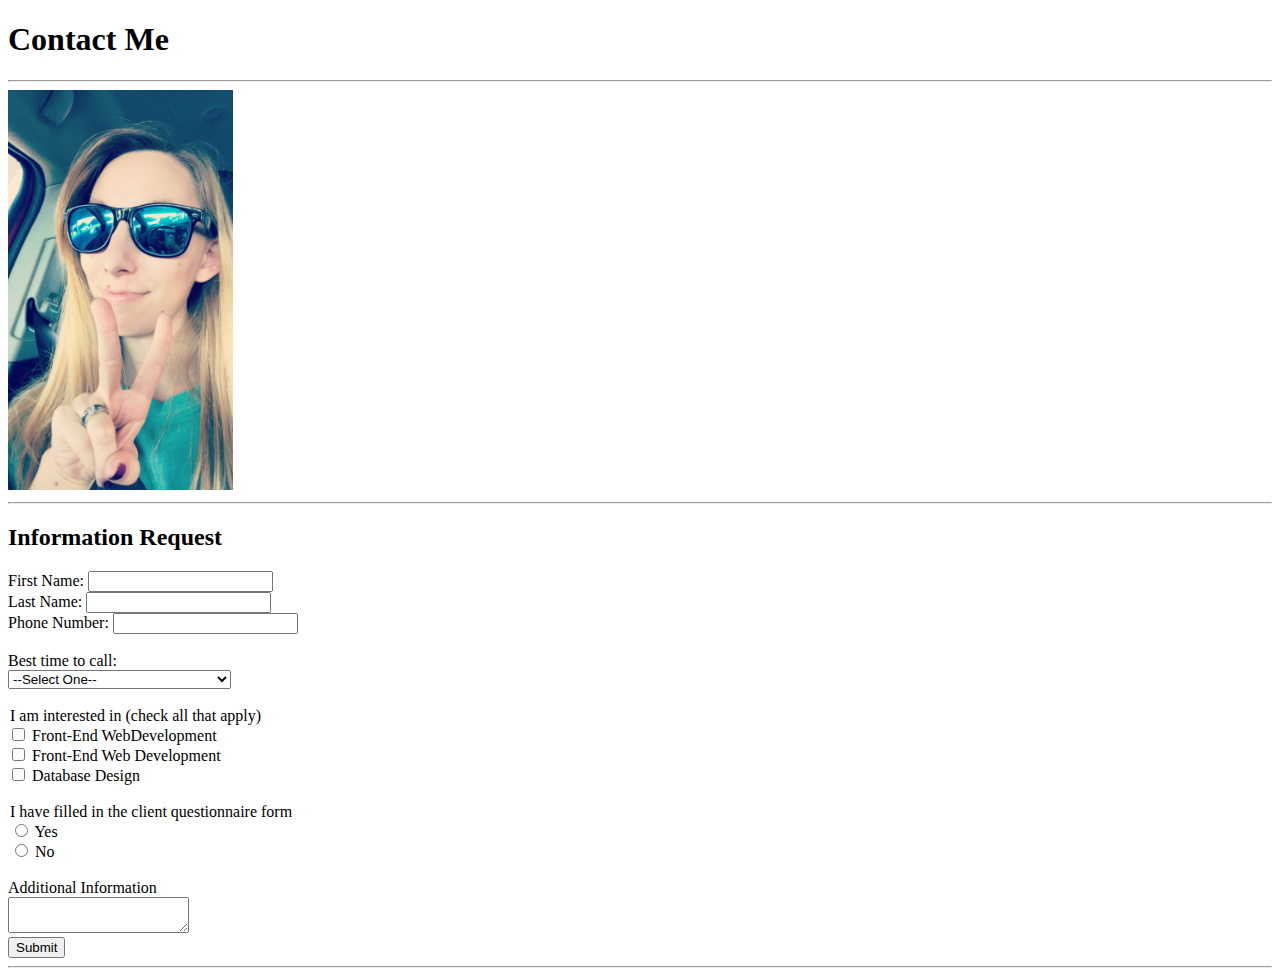
==== Portfolio/Contact.html @ c91b4e8a "Portfolio" ====
<!DOCTYPE html>
<!--
    Katelyn Miller
    created 6/12/19
    most recent revision:
-->
<html lang="en">
    <head> 
        <title> Contact Me </title>
    </head>

<body>
    <header>
        <h1>Contact Me</h1>
    </header>

        <nav>
            <hr />   
            <a href="index.html"> <img src="Images/IMG_1582.JPG" alt="portrait" style="height:400px" ></a>
            <hr />
        </nav>
        <h2>Information Request</h2>
    <form action="submit.html" method="post">
        <label for="FirstName"> First Name:</label>
        <input type="text" name="FirstName"/> <br />
        
        <label for="LastName"> Last Name:</label>
        <input type="text" name="LastName"/><br />

        <label for="PhoneNumber"> Phone Number:</label>
        <input type="text" name="PhoneNumber"/><br />

        <br /><label for="contact">Best time to call:</label><br />
        <select id="contact" name="cantact">
            <option value="default" selected>--Select One--</option>
            <option value="morning"> Morning (8AM to 12PM Eastern)</option>
            <option value="afternoon"> Afternoon (12PM to 5PM Eastern)</option>
            <option value="Evening"> Evening (5PM to 8PM Eastern)</option>
        </select><br />

        <feildset>
        <br /><legend>I am interested in (check all that apply) </legend>
            <input type="checkbox" name="FrontEnd" value="interest" value="frontend">
            <label for="FrontEnd">Front-End WebDevelopment</label> <br />
            <input type="checkbox" name="BackEnd" value="interest"value="backend">
            <label for="BackEnd">Front-End Web Development</label> <br />
            <input type="checkbox" name="Database" value="interest" value="database">
            <label for="Database">Database Design</label> <br />
        
    </feildset>
    <feildset>
            <br /><legend>I have filled in the client questionnaire form <br />
            <input type="radio" id="choice1" name="questionaire" value="yes">
            <label for="choice1">Yes</label><br />
            <input type="radio" id="choice2"name="questionaire" value="no">
            <label for="choice2">No</label><br />
    </feildset>  

        <br /><label for="info">Additional Information</label><br />
            <textarea id="info" name="info"></textarea>
       

        <br /><input type="submit" />
        <hr />
    </form>





<footer>
    
</footer>

</body>
</html>
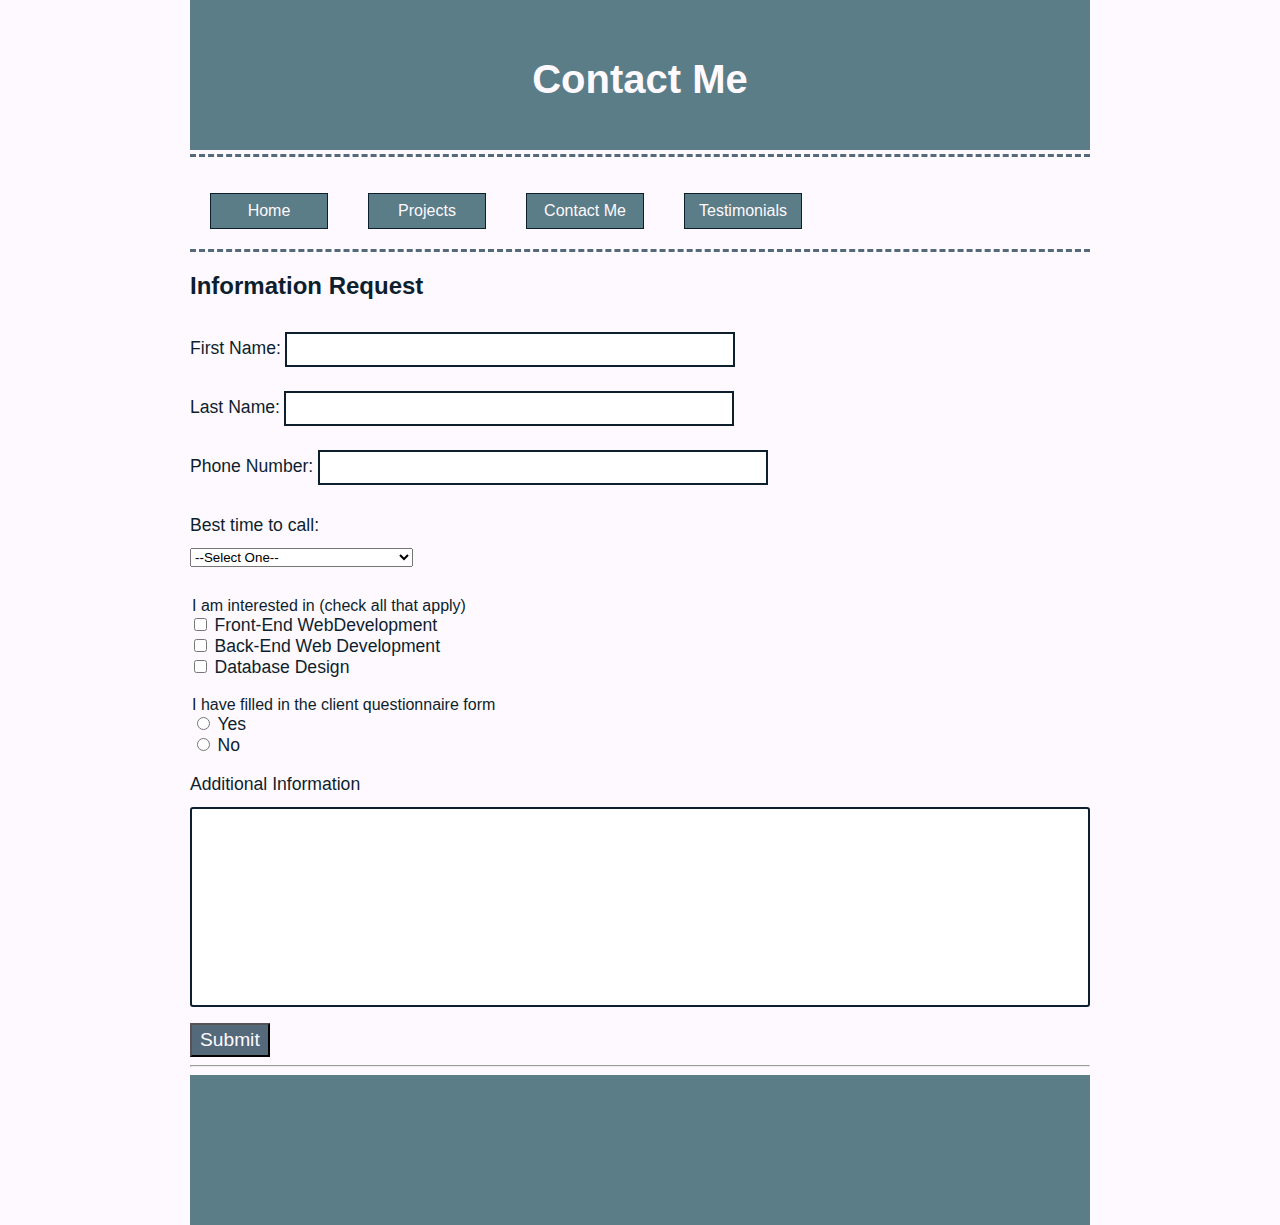
==== commit 893e4b4e: "6/13 changes" ====
--- a/Portfolio/Contact.html
+++ b/Portfolio/Contact.html
@@ -7,6 +7,10 @@
 <html lang="en">
     <head> 
         <title> Contact Me </title>
+        <link href="Styles/Main.css" rel="stylesheet" type="text/css" />
+        <style>
+                
+                </style>
     </head>
 
 <body>
@@ -15,9 +19,12 @@
     </header>
 
         <nav>
-            <hr />   
-            <a href="index.html"> <img src="Images/IMG_1582.JPG" alt="portrait" style="height:400px" ></a>
-            <hr />
+                <p><a href="Index.html"> Home </a></p>  
+                <p><a href="Projects.html">Projects</a></p>  
+                <p><a href="Contact.html">Contact Me</a></p>
+                <p><a href="Testimonials.html">Testimonials</a></p>
+                <div class="clear-float"></div>
+    
         </nav>
         <h2>Information Request</h2>
     <form action="submit.html" method="post">
@@ -43,7 +50,7 @@
             <input type="checkbox" name="FrontEnd" value="interest" value="frontend">
             <label for="FrontEnd">Front-End WebDevelopment</label> <br />
             <input type="checkbox" name="BackEnd" value="interest"value="backend">
-            <label for="BackEnd">Front-End Web Development</label> <br />
+            <label for="BackEnd">Back-End Web Development</label> <br />
             <input type="checkbox" name="Database" value="interest" value="database">
             <label for="Database">Database Design</label> <br />
         
--- a/Portfolio/Styles/Main.css
+++ b/Portfolio/Styles/Main.css
@@ -0,0 +1,105 @@
+body {
+    background-color:#fef9ff;
+
+font-family: arial, helvetica, sans-serif;
+color: #0d1f2d;
+max-width: 900px;
+margin:0 auto;
+}
+
+header, footer{
+    background-color:#5b7d87;
+    color: #fef9ff;
+    height: 100px;
+    text-align: center;
+    padding: 30px 10px 20px 10px;
+}
+
+h1{
+    font-size: 2.5em;
+}
+
+nav {
+    border-top: 3px dashed #546a7b;
+    border-bottom: 3px dashed #546a7b;
+    margin-top: 4px;
+}
+
+nav a{
+    background-color:#5b7d87;
+    color: #fef9ff;
+    padding: 8px;
+    border: thin solid #0d1f2d;
+    text-decoration: none;
+    text-align: center;
+    display: block;
+    margin: 20px;
+    width: 100px;
+    float: left;
+}
+
+nav a:hover {
+background-color: #fef9ff;
+color: #5b7d87;
+}
+
+nav a:active{
+    font-weight:bold;
+}
+
+nav a:visited {
+    color: #e4c3ad;
+}
+/* FORM */
+
+label, fieldset {
+    font-size: 1.1em;
+}
+
+input[type=text] {
+    border: 2px solid #0d1f2d;
+    width: 50%;
+    padding: 8px 8px;
+    margin: 12px 0;
+    box-sizing: border-box;
+    font-size: 1.1e;
+}
+
+select, textarea {
+    margin: 12px 0;
+    font0size: 1em;
+}
+
+input[type=submit] {
+    font-size: 1.2em;
+    background-color: #546a7b;
+    color: #fef9ff; 
+    padding: 4px 8px;
+}
+
+input[type=submit]:hover {
+    background-color: #2feded;
+    color: #546a7b;
+}
+
+textarea {
+    width: 100%;
+    height:200px;
+    padding: 12px 20px;
+    margin: 12px 0;
+    box-sizing: border-box;
+    border: 2px solid #0d1f2d;
+    border-radius: 3px;
+    background-color: #fff;
+    resize: none;
+}
+
+/* layout */
+
+.clear-float {
+    clear:both;
+}
+
+.right-content {
+    float:left;
+}